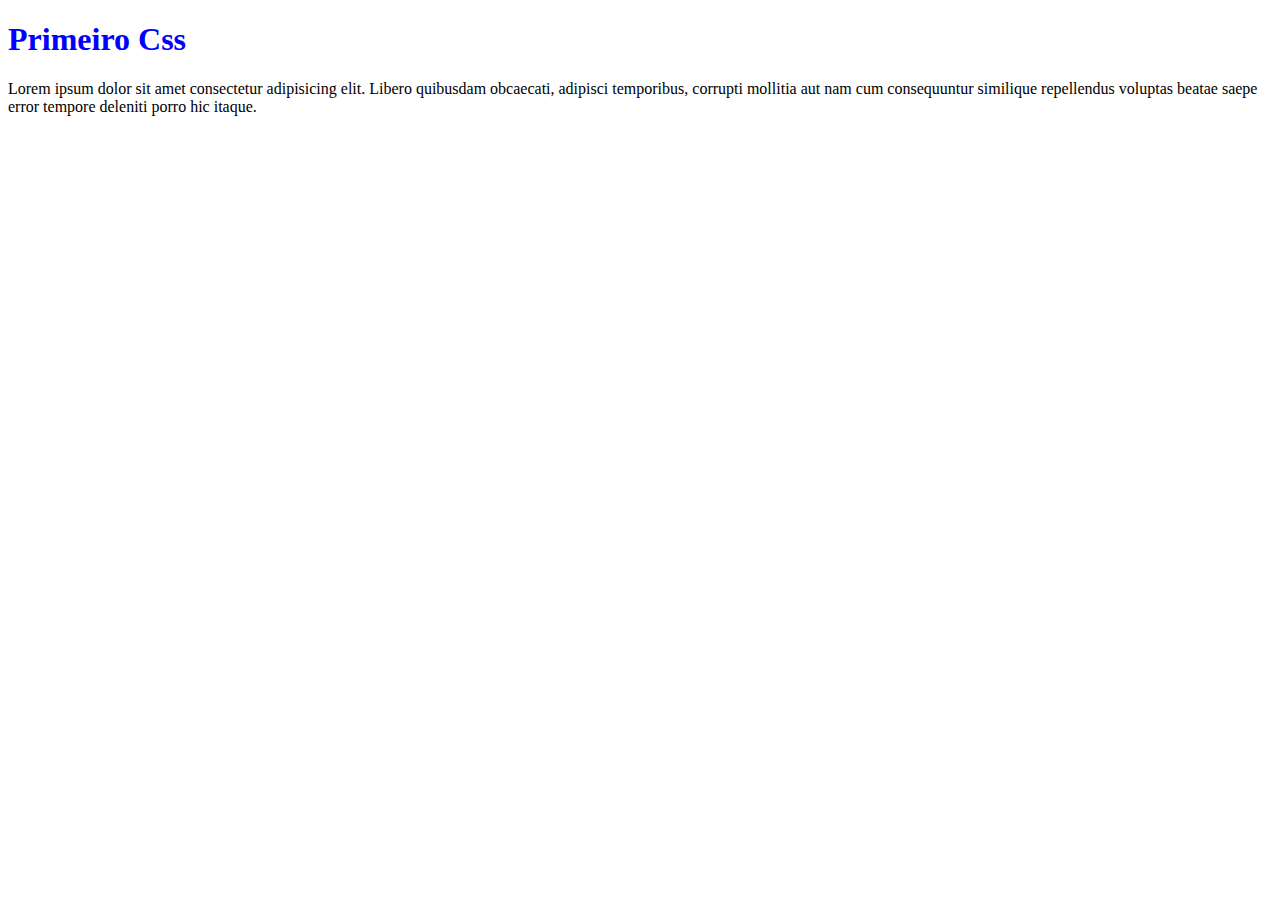
==== ex01_AdicionarCSS/index.html @ 6a06427b "Adicionar CSS" ====
<!DOCTYPE html>
<html lang="pt-br">
<head>
    <meta charset="UTF-8">
    <meta name="viewport" content="width=device-width, initial-scale=1.0">
    <link rel="stylesheet" href="style.css">
    <title>Adicionando CSS</title>
</head>
<body>
    <h1>Primeiro Css</h1>
    <p>
        Lorem ipsum dolor sit amet consectetur adipisicing elit. Libero quibusdam obcaecati, adipisci temporibus, corrupti mollitia aut nam cum consequuntur similique repellendus voluptas beatae saepe error tempore deleniti porro hic itaque.
    </p>

</body>
</html>
---- ex01_AdicionarCSS/style.css ----
h1{
    color:blue
}
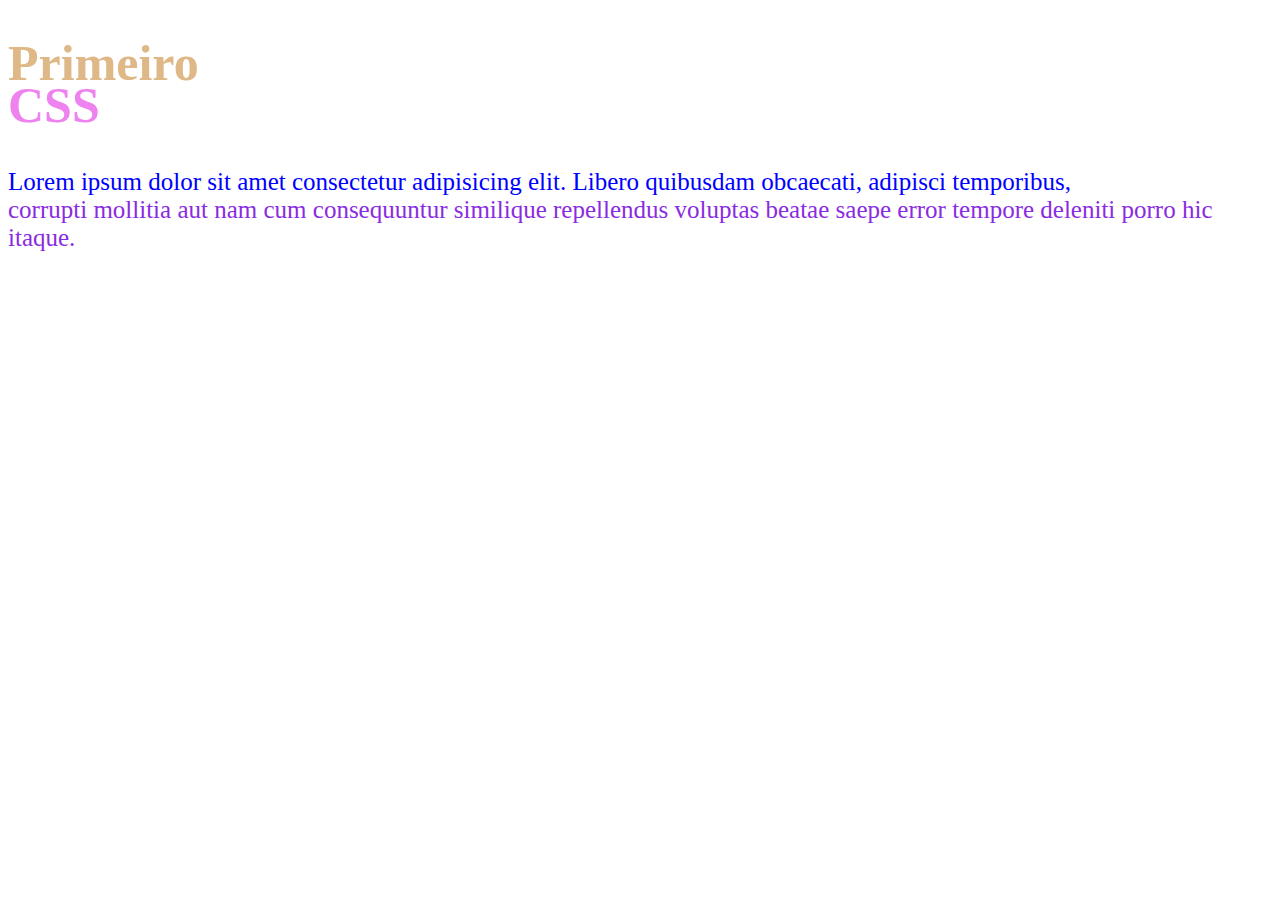
==== commit 0665f37e: "Arquivo de CSS externo" ====
--- a/ex01_AdicionarCSS/index.html
+++ b/ex01_AdicionarCSS/index.html
@@ -7,9 +7,10 @@
     <title>Adicionando CSS</title>
 </head>
 <body>
-    <h1>Primeiro Css</h1>
+    <h1>Primeiro</h1>
+    <h2>CSS</h2>
     <p>
-        Lorem ipsum dolor sit amet consectetur adipisicing elit. Libero quibusdam obcaecati, adipisci temporibus, corrupti mollitia aut nam cum consequuntur similique repellendus voluptas beatae saepe error tempore deleniti porro hic itaque.
+        <span>Lorem ipsum dolor sit amet consectetur adipisicing elit. Libero quibusdam obcaecati, adipisci temporibus,</span><br> corrupti mollitia aut nam cum consequuntur similique repellendus voluptas beatae saepe error tempore deleniti porro hic itaque.
     </p>
 
 </body>
--- a/ex01_AdicionarCSS/style.css
+++ b/ex01_AdicionarCSS/style.css
@@ -1,3 +1,14 @@
+/* usando CSS externo */
 h1{
-    color:blue
-}+    color: burlywood; font-size: 50px; height: 1px;
+}
+h2{
+    color:violet; font-size: 50px; height: 50px;
+}
+p{
+    color:blueviolet; font-size: 25px;
+}
+span{
+    color: blue;
+}
+
